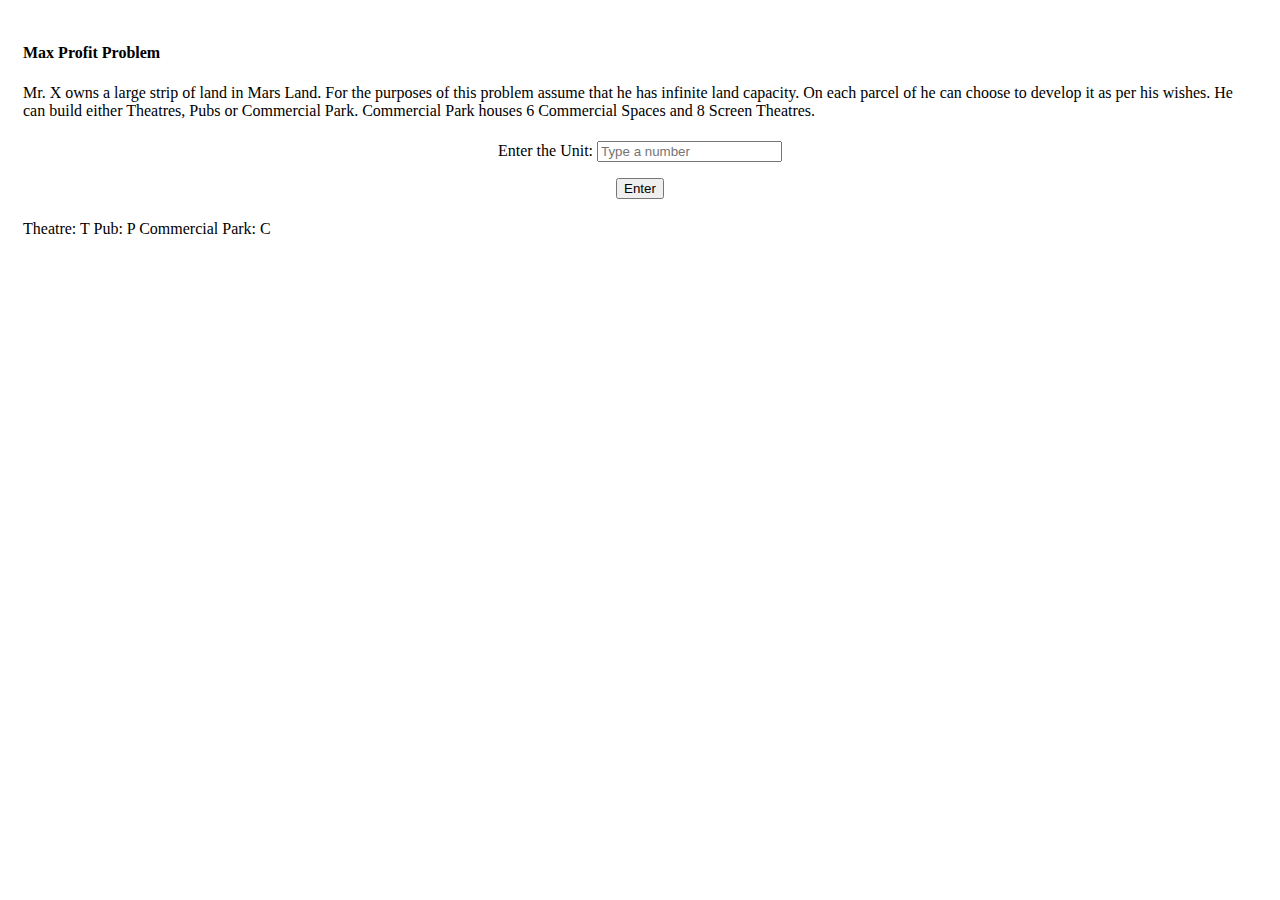
==== max_profit/index.html @ f92c69db "Water tank and max profit problem added" ====
<!DOCTYPE html>
<html lang="en">
<head>
    <meta charset="UTF-8">
    <meta name="viewport" content="width=device-width, initial-scale=1.0">
    <link rel="stylesheet" href="./style.css">
    <title>Maximum Profit</title>
</head>
<body>
    <div class="container">
        <div class="question">
            <h4>Max Profit Problem</h4>
            <p>Mr. X owns a large strip of land in Mars Land. For the purposes of this problem 
                assume that he has infinite land capacity. On each parcel of he can choose to 
                develop it as per his wishes. He can build either Theatres, Pubs or Commercial 
                Park. Commercial Park houses 6 Commercial Spaces and 8 Screen Theatres.
            </p>
        </div>
        <div class="input-form">
            <div>
                <label for="unit">Enter the Unit: </label>
                <input id="unit" type="text" autocomplete="off" placeholder="Type a number">
            </div>
            <button onclick="handleClick()">Enter</button>
        </div>

        <div>
            <p>Theatre: T  Pub: P Commercial Park: C</p>
        </div>

        <div id="result">
            
        </div>
    </div>
    <footer>
        <script src="./script.js"></script>
    </footer>
</body>
</html>
---- max_profit/style.css ----
.container {
    padding: 15px;
}

.input-form {
    padding: 5px;
    display: flex;
    gap: 1rem;
    flex-wrap: wrap;
    flex-direction: column;
    justify-content: center;
    align-items: center;
}

#result {
    padding: 5px;
    display: flex;
    flex-direction: column;
    justify-content: center;
    align-items: center;
}

#result p {
    background-color: aliceblue;
    padding: 5px 10px;
    border: 1px solid #111;
}
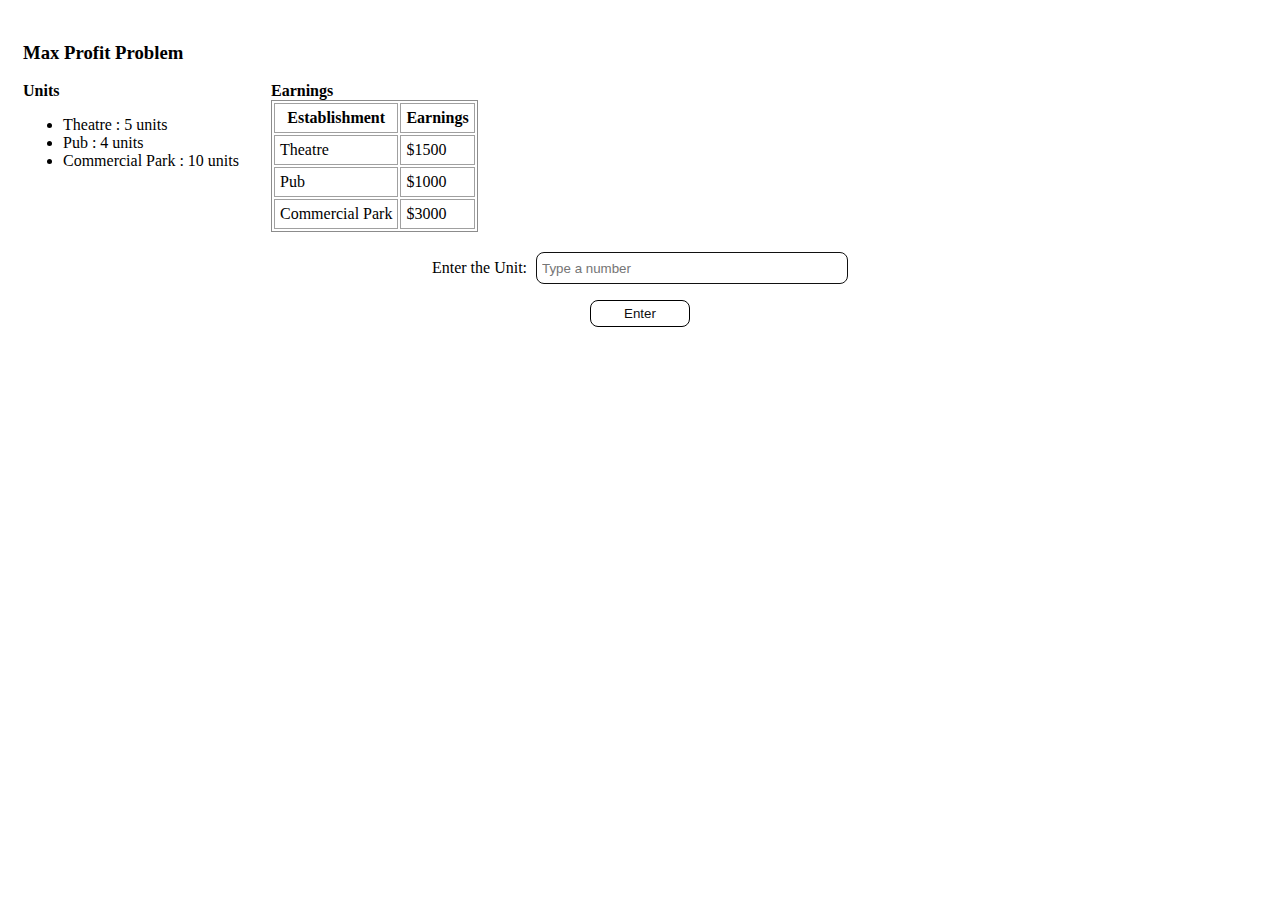
==== commit 7cdbf2c1: "Added combination lists" ====
--- a/max_profit/index.html
+++ b/max_profit/index.html
@@ -8,13 +8,41 @@
 </head>
 <body>
     <div class="container">
+        <h3>Max Profit Problem</h3>
         <div class="question">
-            <h4>Max Profit Problem</h4>
-            <p>Mr. X owns a large strip of land in Mars Land. For the purposes of this problem 
-                assume that he has infinite land capacity. On each parcel of he can choose to 
-                develop it as per his wishes. He can build either Theatres, Pubs or Commercial 
-                Park. Commercial Park houses 6 Commercial Spaces and 8 Screen Theatres.
-            </p>
+            <div class="units">
+                <h4>Units</h4>
+                <ul>
+                    <li>Theatre : 5 units</li>
+                    <li>Pub : 4 units</li>
+                    <li>Commercial Park : 10 units</li>
+                </ul>
+            </div>
+            <div>
+                <h4>Earnings</h4>
+                <table>
+                    <thead>
+                        <tr>
+                            <th scope="col">Establishment</th>
+                            <th scope="col">Earnings</th>
+                        </tr>
+                    </thead>
+                    <tbody>
+                        <tr>
+                            <td>Theatre</td>
+                            <td>$1500</td>
+                        </tr>
+                        <tr>
+                            <td>Pub</td>
+                            <td>$1000</td>
+                        </tr>
+                        <tr>
+                            <td>Commercial Park</td>
+                            <td>$3000</td>
+                        </tr>
+                    </tbody>
+                </table>
+            </div>
         </div>
         <div class="input-form">
             <div>
@@ -22,10 +50,6 @@
                 <input id="unit" type="text" autocomplete="off" placeholder="Type a number">
             </div>
             <button onclick="handleClick()">Enter</button>
-        </div>
-
-        <div>
-            <p>Theatre: T  Pub: P Commercial Park: C</p>
         </div>
 
         <div id="result">
--- a/max_profit/style.css
+++ b/max_profit/style.css
@@ -1,9 +1,14 @@
+h4 {
+    padding: 0;
+    margin: 0;
+}
+
 .container {
     padding: 15px;
 }
 
 .input-form {
-    padding: 5px;
+    padding: 10px;
     display: flex;
     gap: 1rem;
     flex-wrap: wrap;
@@ -11,6 +16,52 @@
     justify-content: center;
     align-items: center;
 }
+
+.input-form input {
+    padding: 5px;
+    height: 20px;
+    min-width: 300px;
+    margin-left: 5px;
+    border: 1px solid #111;
+    border-radius: 8px;
+}
+
+.input-form input:focus {
+    outline: none;
+}
+
+.input-form button {
+    padding: 5px;
+    width: 100px;
+    border: 1px solid black;
+    border-radius: 8px;
+    background-color: #ffffff;
+    color: rgb(15, 15, 15);
+}
+
+.input-form button:hover {
+    cursor: pointer;
+    
+    background-color: rgb(110, 110, 110);
+}
+
+table {
+    border: 1px solid rgb(140 140 140);
+}
+  
+th,
+td {
+    padding: 5px;
+    border: 1px solid rgb(160 160 160);
+}
+
+.question {
+    display: flex;
+    justify-content: flex-start;
+    gap: 2rem;
+    margin-bottom: 10px;
+}
+
 
 #result {
     padding: 5px;
@@ -21,7 +72,19 @@
 }
 
 #result p {
-    background-color: aliceblue;
+    background-color: rgb(236, 236, 236);
     padding: 5px 10px;
     border: 1px solid #111;
+    
+}
+
+#result h3 {
+    font-family: 'Franklin Gothic Medium', 'Arial Narrow', Arial, sans-serif;
+    color: rgb(222, 221, 223);
+    padding: 0;
+    margin-bottom: 0;
+}
+
+#result ol {
+    color: rgb(222, 221, 223);
 }